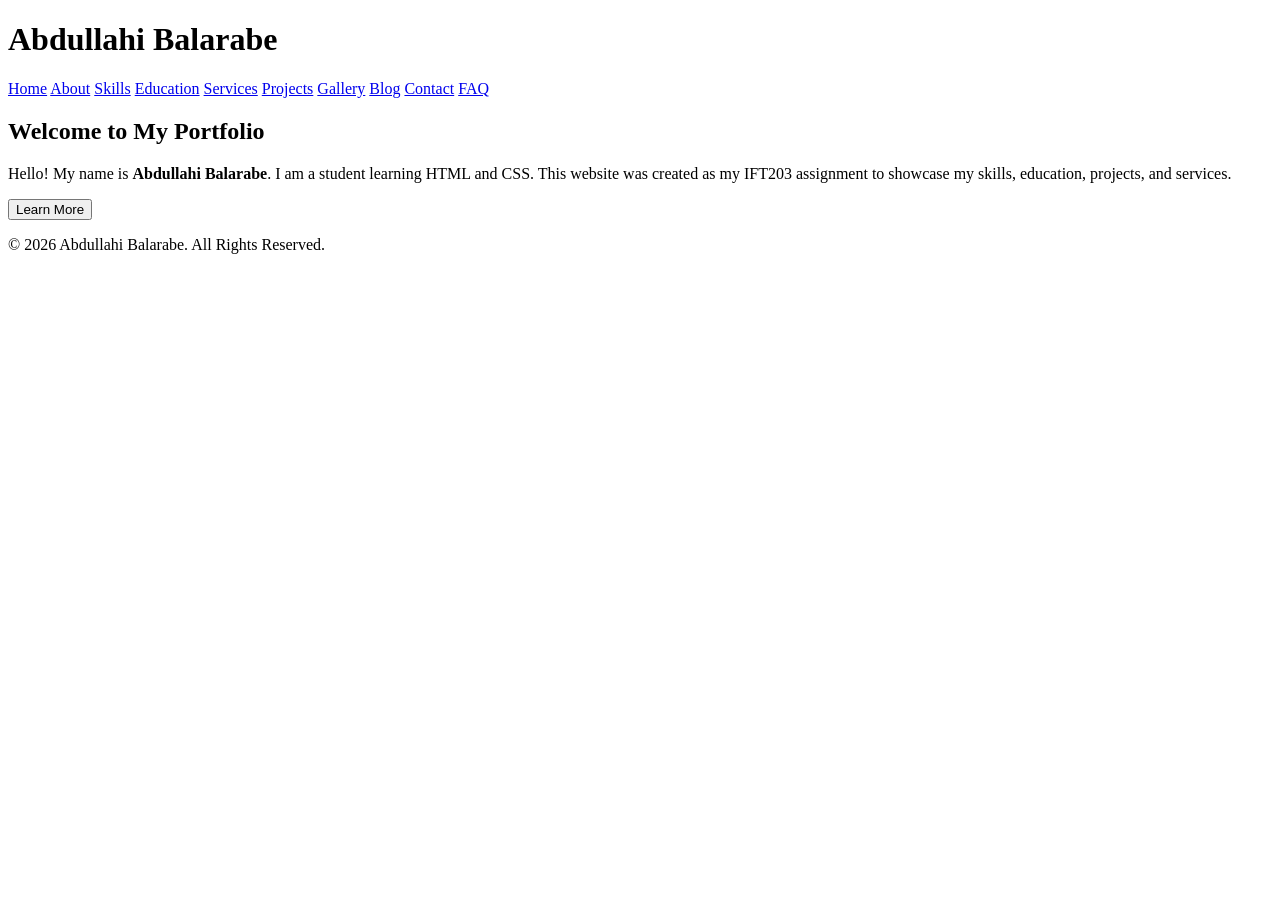
==== Index.html @ 33919a15 "Create Index.html" ====
<!DOCTYPE html>
<html lang="en">
<head>
    <meta charset="UTF-8">
    <meta name="viewport" content="width=device-width, initial-scale=1.0">
    <title>Abdullahi Balarabe | Home</title>

    <!-- Link to CSS -->
    <link rel="stylesheet" href="style.css">
</head>
<body>

    <!-- Navigation Menu -->
    <header>
        <h1>Abdullahi Balarabe</h1>

        <nav>
            <a href="index.html">Home</a>
            <a href="about.html">About</a>
            <a href="skills.html">Skills</a>
            <a href="education.html">Education</a>
            <a href="services.html">Services</a>
            <a href="projects.html">Projects</a>
            <a href="gallery.html">Gallery</a>
            <a href="blog.html">Blog</a>
            <a href="contact.html">Contact</a>
            <a href="faq.html">FAQ</a>
        </nav>
    </header>

    <!-- Home Section -->
    <main>
        <h2>Welcome to My Portfolio</h2>

        <p>
            Hello! My name is <strong>Abdullahi Balarabe</strong>.
            I am a student learning HTML and CSS. This website was
            created as my IFT203 assignment to showcase my skills,
            education, projects, and services.
        </p>

        <button>Learn More</button>
    </main>

    <!-- Footer -->
    <footer>
        <p>&copy; 2026 Abdullahi Balarabe. All Rights Reserved.</p>
    </footer>

</body>
</html>
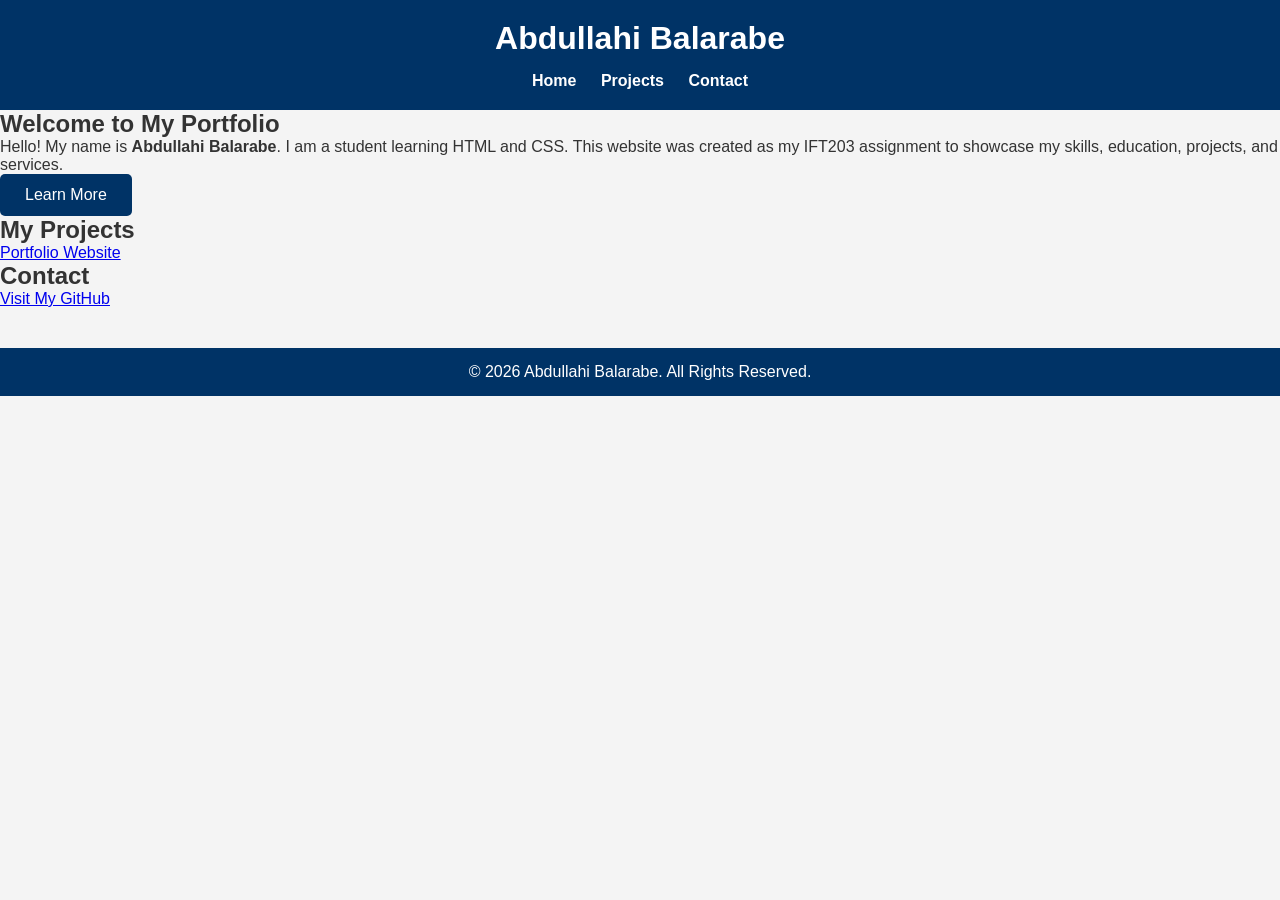
==== commit 9c12c76a: "Update Index.html" ====
--- a/Index.html
+++ b/Index.html
@@ -5,32 +5,24 @@
     <meta name="viewport" content="width=device-width, initial-scale=1.0">
     <title>Abdullahi Balarabe | Home</title>
 
-    <!-- Link to CSS -->
     <link rel="stylesheet" href="style.css">
 </head>
 <body>
 
-    <!-- Navigation Menu -->
+    <!-- Navigation -->
     <header>
         <h1>Abdullahi Balarabe</h1>
 
-        <nav>
-            <a href="index.html">Home</a>
-            <a href="about.html">About</a>
-            <a href="skills.html">Skills</a>
-            <a href="education.html">Education</a>
-            <a href="services.html">Services</a>
-            <a href="projects.html">Projects</a>
-            <a href="gallery.html">Gallery</a>
-            <a href="blog.html">Blog</a>
-            <a href="contact.html">Contact</a>
-            <a href="faq.html">FAQ</a>
+        <nav id="navbar">
+            <a href="#welcome-section">Home</a>
+            <a href="#projects">Projects</a>
+            <a href="#contact">Contact</a>
         </nav>
     </header>
 
-    <!-- Home Section -->
-    <main>
-        <h2>Welcome to My Portfolio</h2>
+    <!-- Welcome Section -->
+    <section id="welcome-section">
+        <h1>Welcome to My Portfolio</h1>
 
         <p>
             Hello! My name is <strong>Abdullahi Balarabe</strong>.
@@ -40,7 +32,29 @@
         </p>
 
         <button>Learn More</button>
-    </main>
+    </section>
+
+    <!-- Projects Section -->
+    <section id="projects">
+        <h2>My Projects</h2>
+
+        <div class="project-tile">
+            <a href="projects.html">
+                Portfolio Website
+            </a>
+        </div>
+    </section>
+
+    <!-- Contact -->
+    <section id="contact">
+        <h2>Contact</h2>
+
+        <a id="profile-link"
+   href="https://github.com/maisittintamil"
+   target="_blank">
+    Visit My GitHub
+        </a>
+    </section>
 
     <!-- Footer -->
     <footer>
--- a/style.css
+++ b/style.css
@@ -0,0 +1,78 @@
+/* Reset some default spacing */
+* {
+    margin: 0;
+    padding: 0;
+    box-sizing: border-box;
+}
+
+/* Body styling */
+body {
+    font-family: Arial, sans-serif;
+    background-color: #f4f4f4;
+    color: #333;
+}
+
+/* Header */
+header {
+    background-color: #003366;
+    color: white;
+    padding: 20px;
+    text-align: center;
+}
+
+/* Navigation menu */
+nav {
+    margin-top: 15px;
+}
+
+nav a {
+    color: white;
+    text-decoration: none;
+    margin: 0 10px;
+    font-weight: bold;
+}
+
+nav a:hover {
+    color: yellow;
+}
+
+/* Main content */
+main {
+    padding: 40px;
+    text-align: center;
+}
+
+main h2 {
+    color: #003366;
+    margin-bottom: 20px;
+}
+
+main p {
+    font-size: 18px;
+    line-height: 1.6;
+    margin-bottom: 20px;
+}
+
+/* Button */
+button {
+    background-color: #003366;
+    color: white;
+    border: none;
+    padding: 12px 25px;
+    font-size: 16px;
+    cursor: pointer;
+    border-radius: 5px;
+}
+
+button:hover {
+    background-color: #0055aa;
+}
+
+/* Footer */
+footer {
+    background-color: #003366;
+    color: white;
+    text-align: center;
+    padding: 15px;
+    margin-top: 40px;
+}
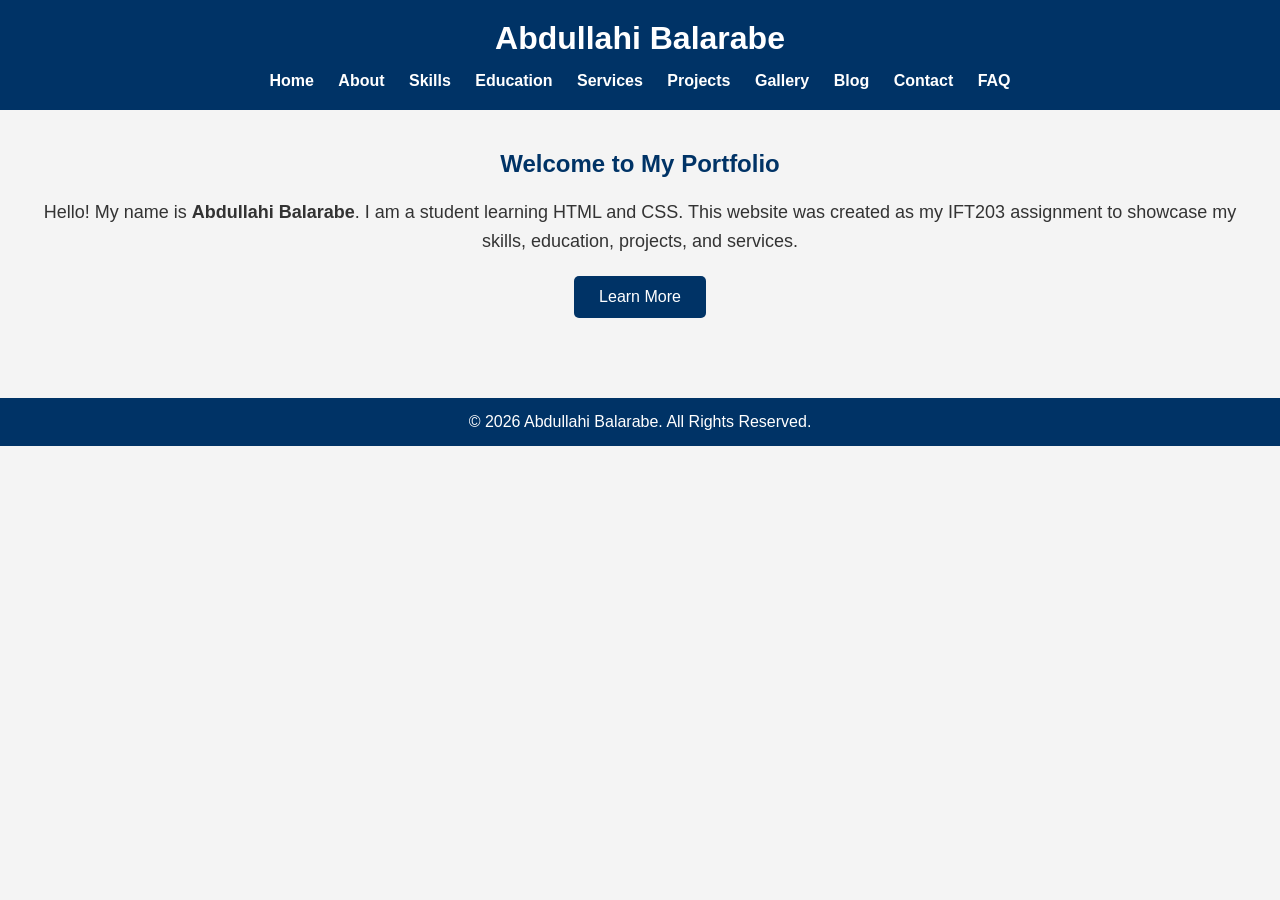
==== commit 9a8cd7ad: "Update Index.html" ====
--- a/Index.html
+++ b/Index.html
@@ -5,24 +5,32 @@
     <meta name="viewport" content="width=device-width, initial-scale=1.0">
     <title>Abdullahi Balarabe | Home</title>
 
+    <!-- Link to CSS -->
     <link rel="stylesheet" href="style.css">
 </head>
 <body>
 
-    <!-- Navigation -->
+    <!-- Navigation Menu -->
     <header>
         <h1>Abdullahi Balarabe</h1>
 
-        <nav id="navbar">
-            <a href="#welcome-section">Home</a>
-            <a href="#projects">Projects</a>
-            <a href="#contact">Contact</a>
+        <nav>
+            <a href="index.html">Home</a>
+            <a href="about.html">About</a>
+            <a href="skills.html">Skills</a>
+            <a href="education.html">Education</a>
+            <a href="services.html">Services</a>
+            <a href="projects.html">Projects</a>
+            <a href="gallery.html">Gallery</a>
+            <a href="blog.html">Blog</a>
+            <a href="contact.html">Contact</a>
+            <a href="faq.html">FAQ</a>
         </nav>
     </header>
 
-    <!-- Welcome Section -->
-    <section id="welcome-section">
-        <h1>Welcome to My Portfolio</h1>
+    <!-- Home Section -->
+    <main>
+        <h2>Welcome to My Portfolio</h2>
 
         <p>
             Hello! My name is <strong>Abdullahi Balarabe</strong>.
@@ -32,29 +40,7 @@
         </p>
 
         <button>Learn More</button>
-    </section>
-
-    <!-- Projects Section -->
-    <section id="projects">
-        <h2>My Projects</h2>
-
-        <div class="project-tile">
-            <a href="projects.html">
-                Portfolio Website
-            </a>
-        </div>
-    </section>
-
-    <!-- Contact -->
-    <section id="contact">
-        <h2>Contact</h2>
-
-        <a id="profile-link"
-   href="https://github.com/maisittintamil"
-   target="_blank">
-    Visit My GitHub
-        </a>
-    </section>
+    </main>
 
     <!-- Footer -->
     <footer>
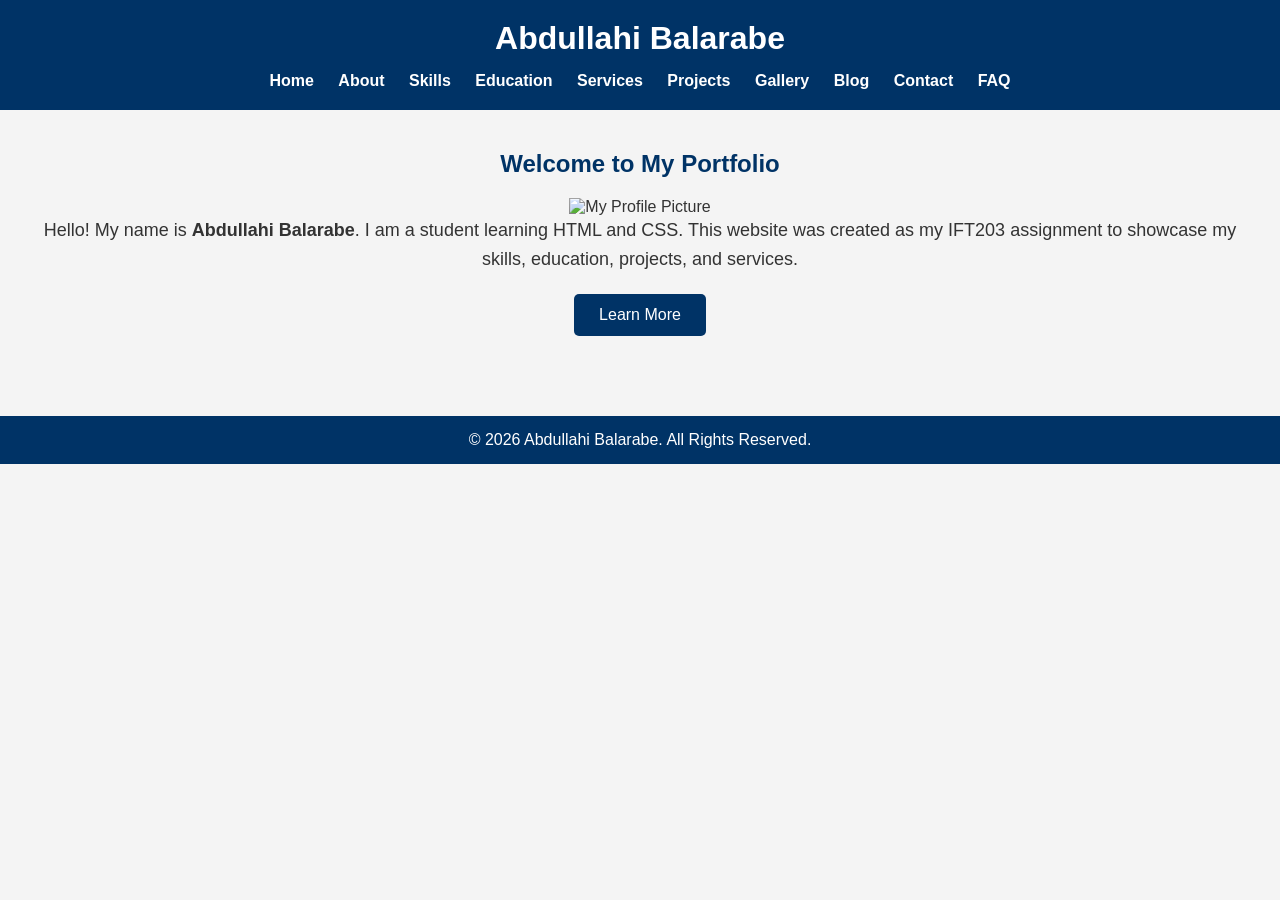
==== commit e3f28eaf: "Update Index.html" ====
--- a/Index.html
+++ b/Index.html
@@ -31,6 +31,7 @@
     <!-- Home Section -->
     <main>
         <h2>Welcome to My Portfolio</h2>
+        <img src="images/profile.jpg" alt="My Profile Picture" class="profile">
 
         <p>
             Hello! My name is <strong>Abdullahi Balarabe</strong>.
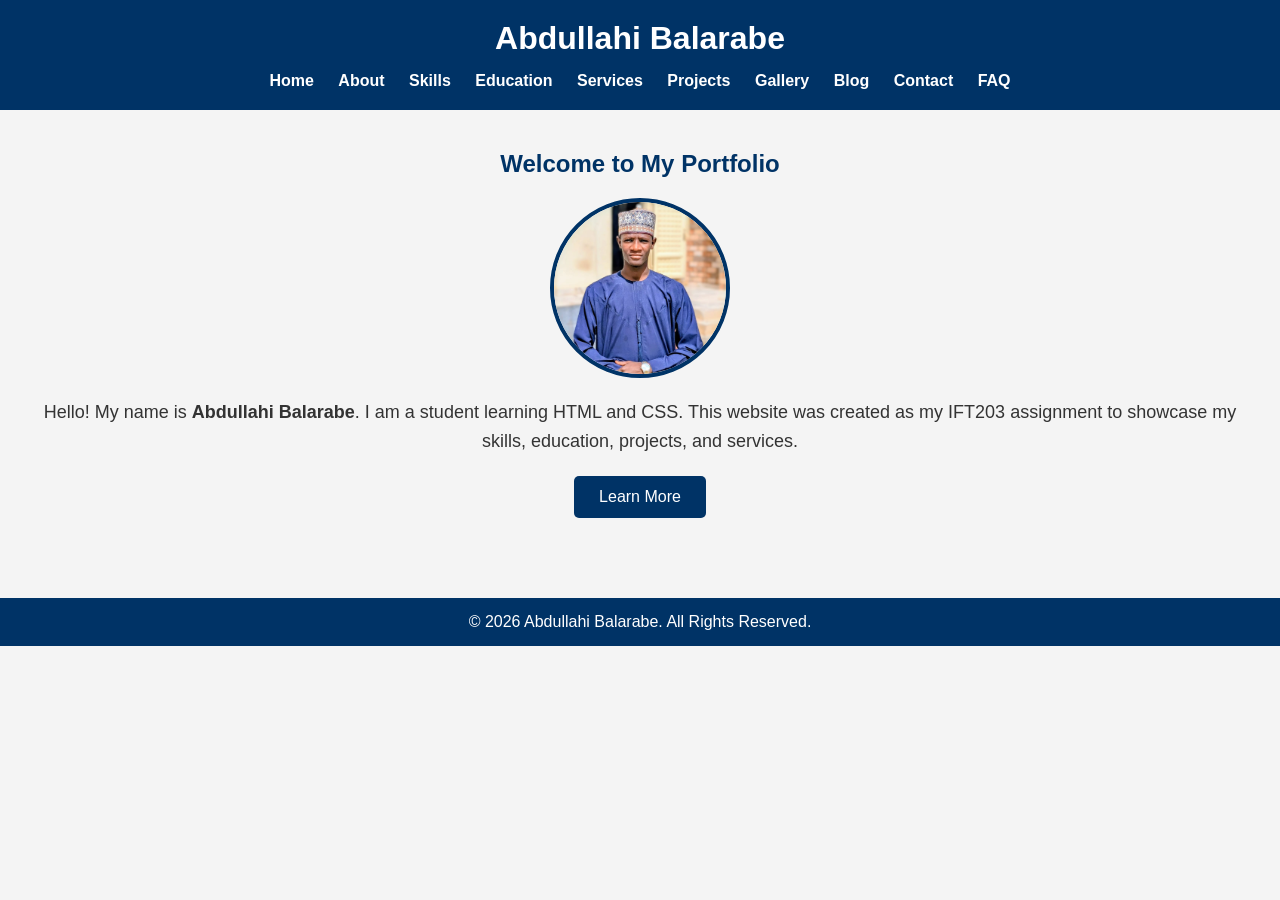
==== commit e294ef2c: "Update Index.html" ====
--- a/Index.html
+++ b/Index.html
@@ -31,7 +31,7 @@
     <!-- Home Section -->
     <main>
         <h2>Welcome to My Portfolio</h2>
-        <img src="images/profile.jpg" alt="My Profile Picture" class="profile">
+        <img src="IMG-20260509-WA0079.jpg" alt="My Profile Picture" class="profile">
 
         <p>
             Hello! My name is <strong>Abdullahi Balarabe</strong>.
--- a/style.css
+++ b/style.css
@@ -76,3 +76,12 @@
     padding: 15px;
     margin-top: 40px;
 }
+.profile {
+    width: 180px;
+    height: 180px;
+    border-radius: 50%;
+    border: 4px solid #003366;
+    margin: 20px auto;
+    display: block;
+    object-fit: cover;
+}
